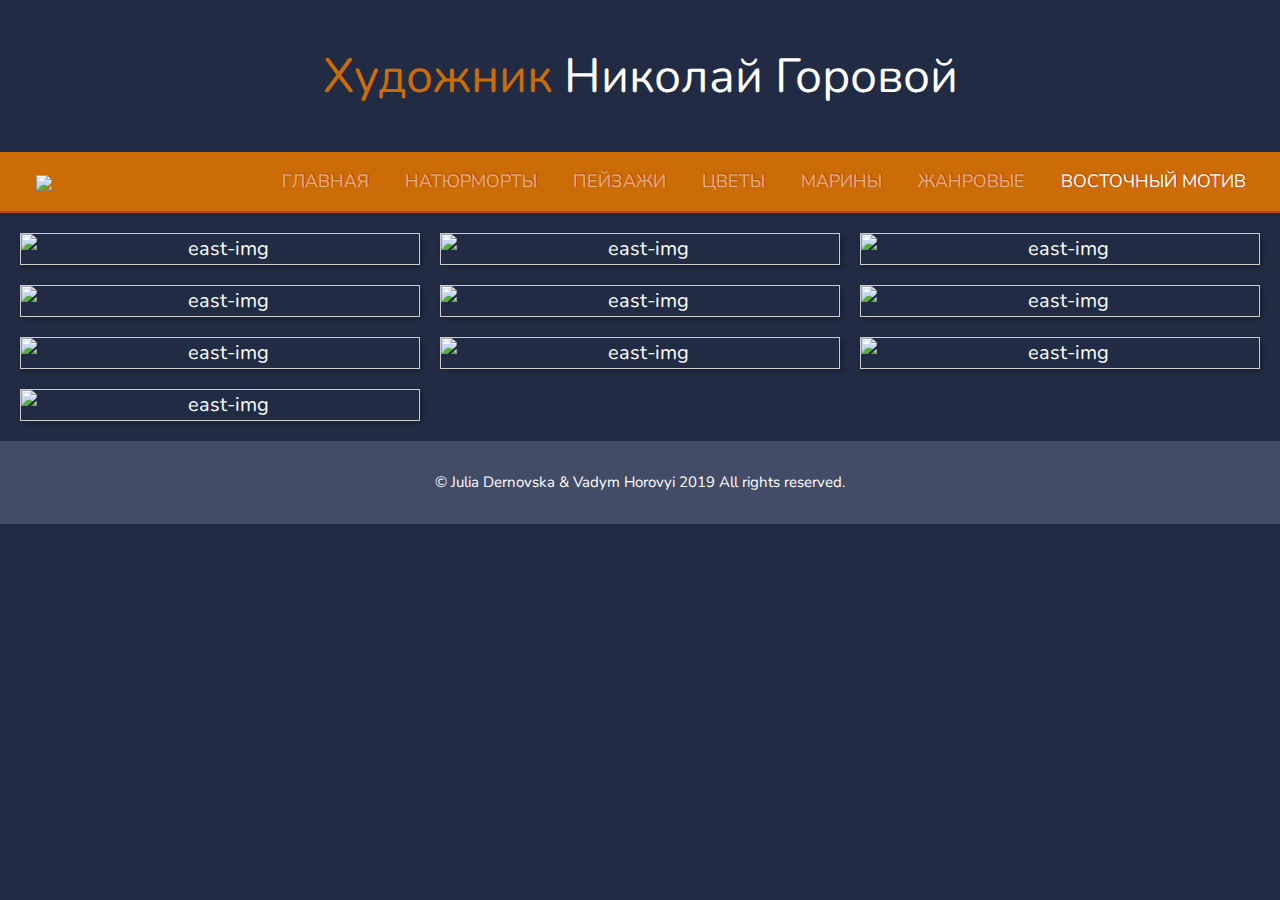
==== east.html @ df314adf "Add files via upload" ====
<!DOCTYPE html>
<html lang="ru" dir="ltr">

<head>
  <meta charset="utf-8">
  <title>Художник Горовой Николай</title>

  <meta name="viewport" content="width=device-width, initial-scale=1.0">
  <meta name="discription" content="Николай Горовой - художник.">
  <meta name="keywords" content="художник, картины, живопись, живопись маслом на холсте, картины на заказ, Андреевсий спуск.">

  <link rel="icon" href="favicon.ico">
  <!-- Google Fonts -->
  <link href="https://fonts.googleapis.com/css?family=Nunito&display=swap" rel="stylesheet">
  <!-- CSS Stylesheets -->
  <link rel="stylesheet" href="https://stackpath.bootstrapcdn.com/bootstrap/4.3.1/css/bootstrap.min.css" integrity="sha384-ggOyR0iXCbMQv3Xipma34MD+dH/1fQ784/j6cY/iJTQUOhcWr7x9JvoRxT2MZw1T" crossorigin="anonymous">
  <link rel="stylesheet" href="style.css" rel="text/css">

  <script src="https://code.jquery.com/jquery-3.3.1.slim.min.js" integrity="sha384-q8i/X+965DzO0rT7abK41JStQIAqVgRVzpbzo5smXKp4YfRvH+8abtTE1Pi6jizo" crossorigin="anonymous"></script>
  <script src="https://cdnjs.cloudflare.com/ajax/libs/popper.js/1.14.7/umd/popper.min.js" integrity="sha384-UO2eT0CpHqdSJQ6hJty5KVphtPhzWj9WO1clHTMGa3JDZwrnQq4sF86dIHNDz0W1" crossorigin="anonymous"></script>
  <script src="https://stackpath.bootstrapcdn.com/bootstrap/4.3.1/js/bootstrap.min.js" integrity="sha384-JjSmVgyd0p3pXB1rRibZUAYoIIy6OrQ6VrjIEaFf/nJGzIxFDsf4x0xIM+B07jRM" crossorigin="anonymous"></script>
  <!-- Приклеиваем навигацию к верхнему краю во время прокрутки вниз -->
  <script src="https://ajax.googleapis.com/ajax/libs/jquery/3.4.1/jquery.min.js"></script>
</head>

<body>

  <div class="wrapper">
    <div class="header">
      <div class="logo"><span style="color: #CC6C06">Xудожник</span>
        Николай Горовой</div>

    </div>

    <nav class="navbar navbar-expand-lg navbar-dark" style="background-color: #cc6c06;">

      <a class="navbar-brand" href="index.html"><img class="brush" src="images/brush.png"></a>
      <!-- Icons made by <a href="https://www.flaticon.com/authors/freepik" title="Freepik">Freepik</a> from <a href="https://www.flaticon.com/" title="Flaticon">www.flaticon.com</a> -->
      <button class="navbar-toggler" type="button" data-toggle="collapse" data-target="#navbarTogglerDemo02" aria-controls="navbarTogglerDemo02" aria-expanded="false" aria-label="Toggle navigation">
        <span class="navbar-toggler-icon"></span>
      </button>

      <div class="collapse navbar-collapse" id="navbarTogglerDemo02">
        <ul class="navbar-nav ml-auto">
          <li class="nav-item">
            <a class="nav-link" href="index.html">главная</a>
          </li>
          <li class="nav-item">
            <a class="nav-link" href="still-life.html">натюрморты</a>
          </li>
          <li class="nav-item">
            <a class="nav-link" href="scenery.html">пейзажи</a>
          </li>
          <li class="nav-item">
            <a class="nav-link" href="flowers.html">цветы</a>
          </li>
          <li class="nav-item">
            <a class="nav-link" href="marine.html">марины</a>
          </li>
          <li class="nav-item">
            <a class="nav-link" href="genre.html">жанровые</a>
          </li>
          <li class="nav-item active">
            <a class="nav-link" href="east.html">восточный мотив</a>
          </li>
        </ul>
      </div>
    </nav>




    <main class="grid">

      <img class="myImg" src="images/East/20170809_174652.jpg" alt="east-img" >
      <img class="myImg" src="images/East/20170810_165508.jpg" alt="east-img">
      <img class="myImg" src="images/East/20170827_084513.jpg" alt="east-img">
      <img class="myImg" src="images/East/20170827_084615.jpg" alt="east-img">
      <img class="myImg" src="images/East/20170827_084543.jpg" alt="east-img">
      <img class="myImg" src="images/East/20170906_105838.jpg" alt="east-img">
      <img class="myImg" src="images/East/20170827_084631.jpg" alt="east-img">
      <img class="myImg" src="images/East/20170827_084648.jpg" alt="east-img">
      <img class="myImg" src="images/East/20170809_174736.jpg" alt="east-img">
      <img class="myImg" src="images/East/20170810_165527.jpg" alt="east-img">
    </main>


<div id="myModal" class="modal">
  <!-- The Close Button -->
  <span class="close">&times;</span>

  <!-- Modal Content (The Image) -->
  <img class="modal-content" id="img01">

  <!-- Modal Caption (Image Text) -->

</div>

    <div class="footer">&COPY; Julia Dernovska & Vadym Horovyi 2019 All rights reserved.

    </div>

  </div>


  <script type="text/javascript" src="script.js"></script>

</body>

</html>
---- style.css ----
body {
  /* background-color: #163a02; */
  background-color: #212c44;
  color: #fff;
  font-family: 'Nunito', sans-serif;
  font-size: 20px;
  text-align: center;
  margin: 0 !important;
}

.header {
  width: 100%;
  padding: 40px 0;
  display: flex;
}

.logo {
  width: 650px;
  font-size: 48px;
  margin-left: auto;
  margin-right: auto;
}

.brush {
  width: 30px;
  margin-left: 20px;
}

.navbar {
  border-bottom: 2px solid #c44403;
}

.nav-item {
  margin-left: 10px;
  margin-right: 10px;
}

.nav-item:hover {
  background-color: #b53e07;
  color: #c44403;
}

.nav-link {
  font-size: 18px;
  text-transform: uppercase;
  text-shadow: 1px 1px 0 #c44403;
  text-shadow: -1px 1px 0 #c44403;
  text-shadow: -1px -1px 0 #c44403;
  text-shadow: 1px -1px 0 #c44403;
}

.nikola-img {
  display: grid;
  border-radius: 50%;
  height: 300px;
  width: 300px;
  margin: 60px;
  float: left;
}

.flexbox-container {
  padding: 20px;
  margin: 10px;
}

.art1 {
  text-align: justify;
  float: left;
}

.art2 {
  color: #dae1e8;
  text-align: justify;
}

.contact {
  float: left;
  margin-left: 60px;
  padding: 10px;
  text-align: left;
  color: #fff;
}

a {
  text-decoration: none;
  color: #fff;
}

a:hover {
  text-decoration: none;
  color: #c44403;
}

.footer {
  text-align: center;
  font-size: 15px;
  background-color: #424c66;
  padding: 30px;
}

.sticky {
  width: 100%;
  position: fixed;
  left: 0;
  top: 0;
  z-index: 100;
}

.grid {
  display: grid;
  grid-template-columns: repeat(auto-fill, minmax(300px, 1fr));
  grid-gap: 20px;
  align-items: center;
  margin: 20px;
}

.grid img {
  border: 1px solid #ccc;
  box-shadow: 2px 2px 6px 0px rgba(0, 0, 0, 0.3);
  width: 100%;
}



/* Увеличение картин */

/* Style the Image Used to Trigger the Modal */
#myImg {
  border-radius: 5px;
  cursor: pointer;
  transition: 0.3s;
}

#myImg:hover {opacity: 0.7;}


/* The Modal (background) */
.modal {
  display: none; /* Hidden by default */
  position: fixed; /* Stay in place */
  z-index: 1; /* Sit on top */
  padding-top: 50px; /* Location of the box */
  left: 0;
  top: 0;
  width: 100%; /* Full width */
  height: 100%; /* Full height */
  overflow: auto; /* Enable scroll if needed */
  background-color: rgb(0,0,0); /* Fallback color */
  background-color: rgba(0,0,0,0.9); /* Black w/ opacity */
}

/* Modal Content (Image) */
.modal-content {
  margin: auto;
  display: block;
  width: 100%;
  max-width: 600px;
}

/* Caption of Modal Image (Image Text) - Same Width as the Image */
#caption {
  margin: auto;
  display: block;
  width: 80%;
  max-width: 700px;
  text-align: center;
  color: #ccc;
  padding: 10px 0;
  height: 150px;
}

/* Add Animation - Zoom in the Modal */
.modal-content, #caption {
  animation-name: zoom;
  animation-duration: 0.6s;
}

@keyframes zoom {
  from {transform:scale(0)}
  to {transform:scale(1)}
}

/* The Close Button */
.close {
  position: sticky;
  top: 5px;
  right: 35px;
  color: #f1f1f1;
  font-size: 40px;
  font-weight: bold;
  transition: 0.3s;
}

.close:hover,
.close:focus {
  color: #bbb;
  text-decoration: none;
  cursor: pointer;
}

/* 100% Image Width on Smaller Screens */
@media only screen and (max-width: 700px){
  .modal-content {
    width: 100%;
  }
}



      }
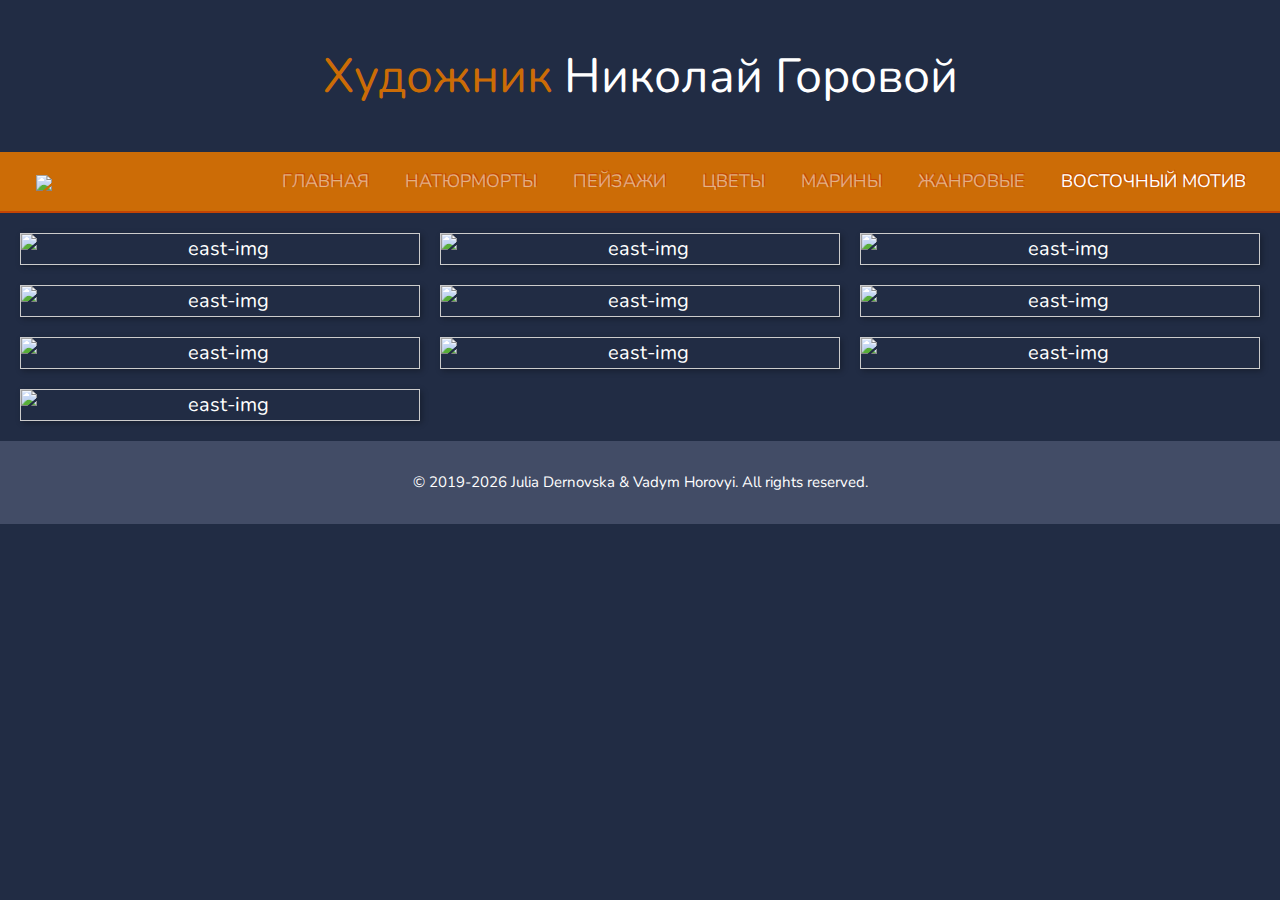
==== commit 9faf9b01: "Update east.html" ====
--- a/east.html
+++ b/east.html
@@ -96,7 +96,7 @@
 
 </div>
 
-    <div class="footer">&COPY; Julia Dernovska & Vadym Horovyi 2019 All rights reserved.
+    <div class="footer">&COPY; 2019<script>new Date().getFullYear()>2010&&document.write("-"+new Date().getFullYear());</script> Julia Dernovska & Vadym Horovyi. All rights reserved.
 
     </div>
 
